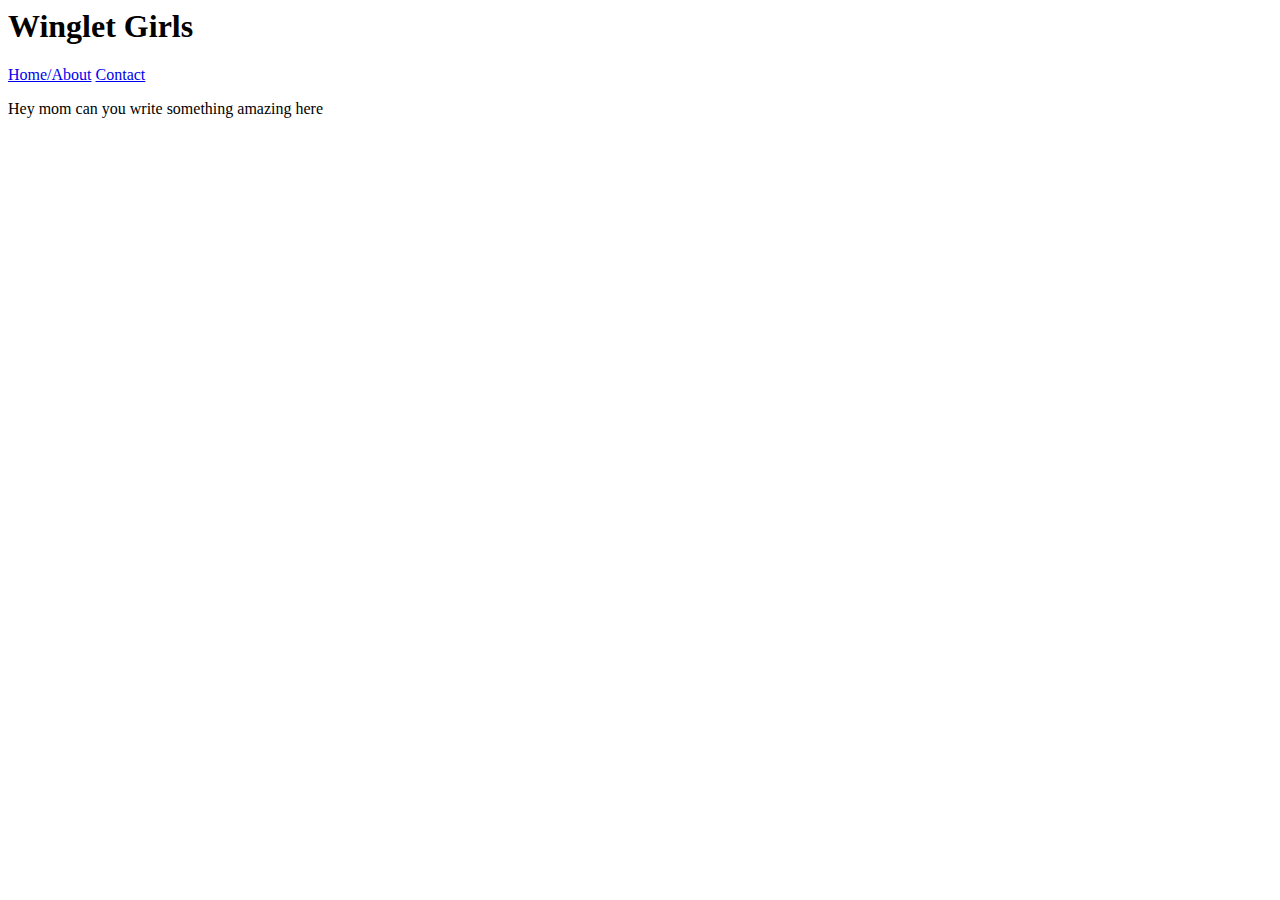
==== index.html @ 13091b3a "Create index.html" ====
<html>
  <head>
    <title>Winglet Girls | Home</title>
    <link rel="icon" type="image/x-icon" href="favicon.png">
    <link href="css.css" rel="stylesheet">
  </head>
  <body>
    <h1>Winglet Girls</h1>
    <div class="topnav">
      <a class="active" href="#home">Home/About</a>
      <a href="#contact">Contact</a>
    </div>
    <p>Hey mom can you write something amazing here</p>
  </body>
</html>
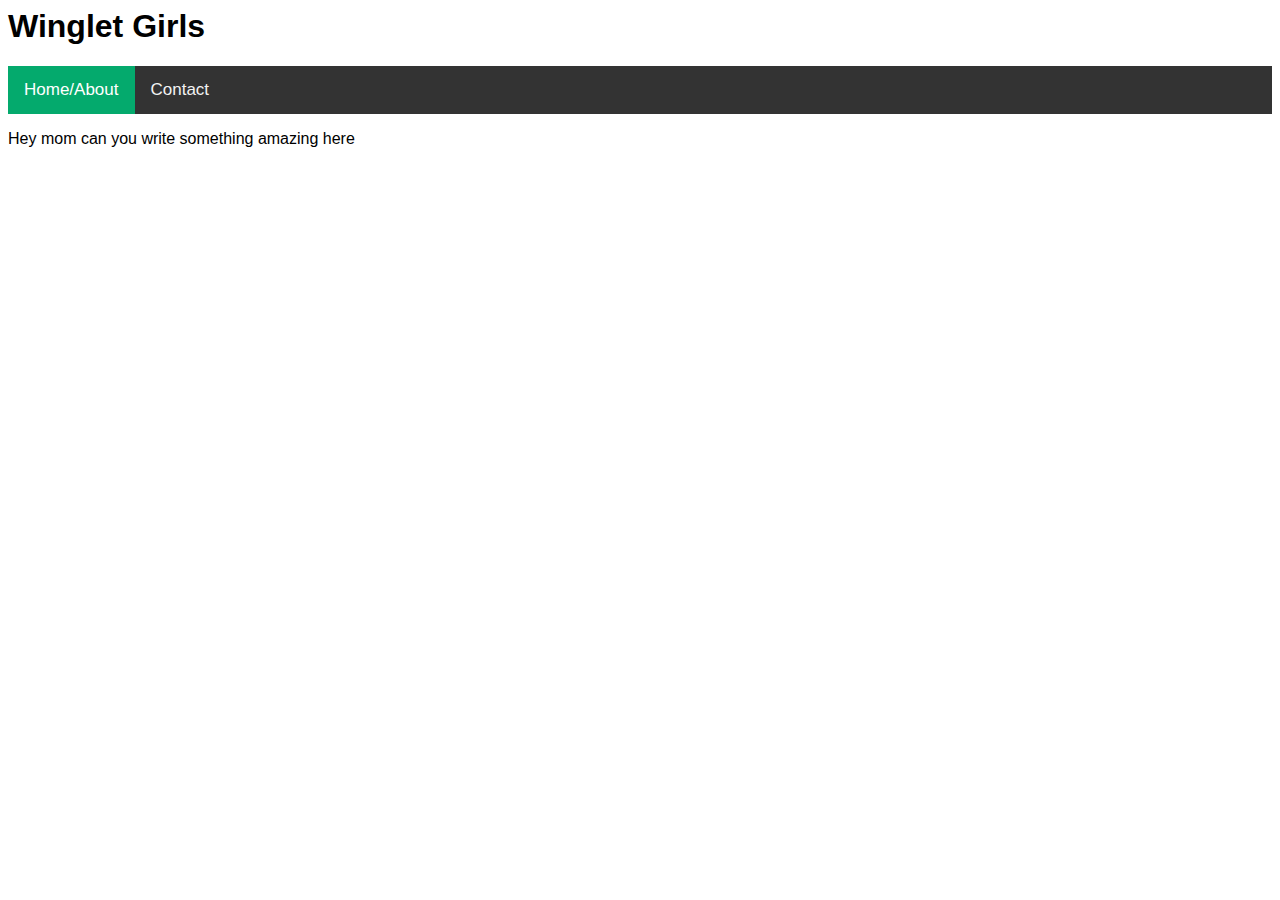
==== commit 6c8ca4c6: "Update index.html" ====
--- a/index.html
+++ b/index.html
@@ -5,11 +5,11 @@
     <link href="css.css" rel="stylesheet">
   </head>
   <body>
-    <h1>Winglet Girls</h1>
-    <div class="topnav">
+    <h1 style="font-family: Arial">Winglet Girls</h1>
+    <div class="topnav" style="font-family: Arial">
       <a class="active" href="#home">Home/About</a>
       <a href="#contact">Contact</a>
     </div>
-    <p>Hey mom can you write something amazing here</p>
+    <p style="font-family: Arial">Hey mom can you write something amazing here</p>
   </body>
 </html>
--- a/css.css
+++ b/css.css
@@ -0,0 +1,27 @@
+/* Add a black background color to the top navigation */
+.topnav {
+  background-color: #333;
+  overflow: hidden;
+}
+
+/* Style the links inside the navigation bar */
+.topnav a {
+  float: left;
+  color: #f2f2f2;
+  text-align: center;
+  padding: 14px 16px;
+  text-decoration: none;
+  font-size: 17px;
+}
+
+/* Change the color of links on hover */
+.topnav a:hover {
+  background-color: #ddd;
+  color: black;
+}
+
+/* Add a color to the active/current link */
+.topnav a.active {
+  background-color: #04AA6D;
+  color: white;
+}
